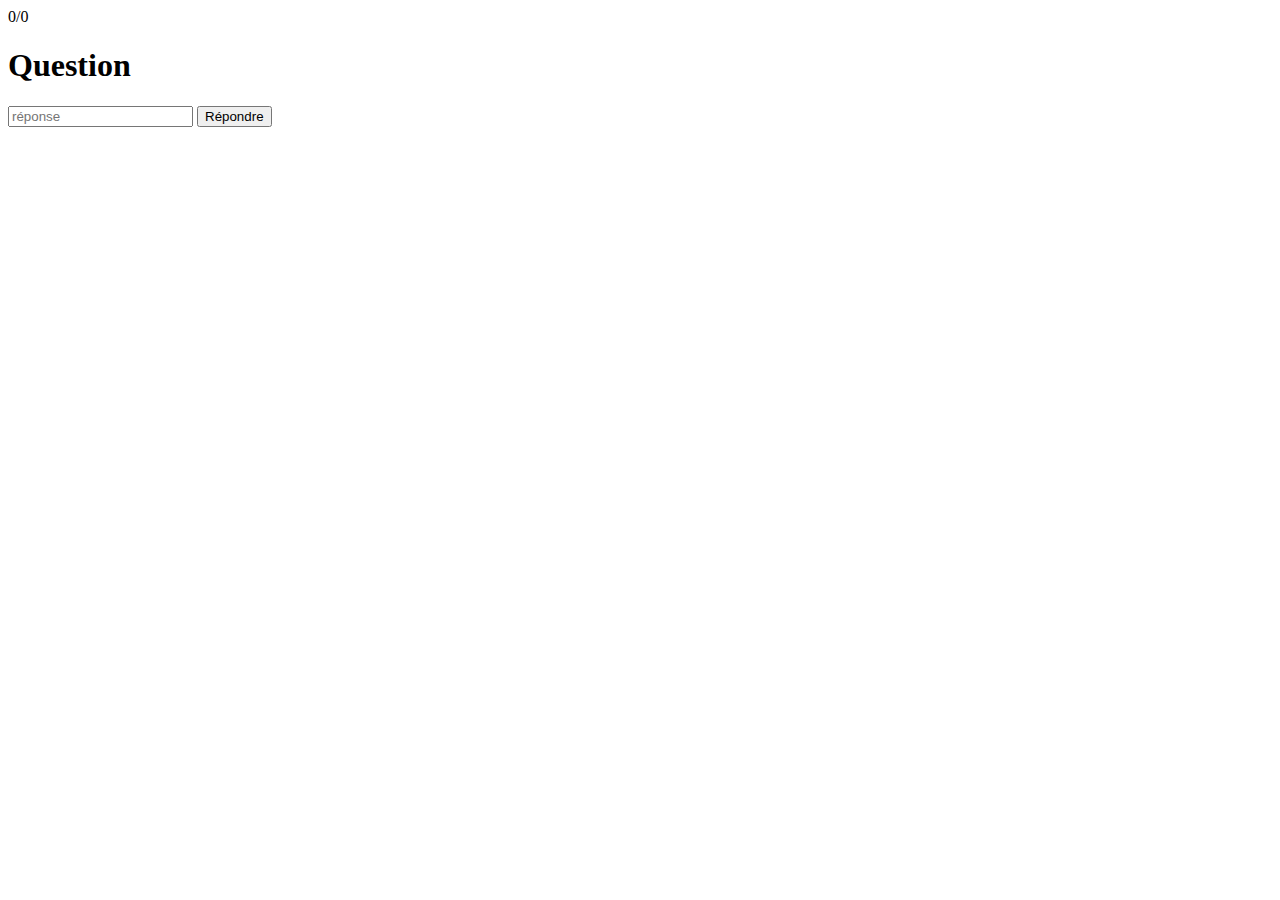
==== quiz.html @ 8a46017f "aa" ====
<html>
    <head>
        <meta charset="utf-8" />
        <title>English quizes</title>
        <link href="css/quiz.css" rel="stylesheet" />
    </head>
    <body>
        <div class="container">
            <!--MENU-->
            <div class="hautdelapage">

            </div>
            <!--LISTE DES QUIZS-->
            <div class="quiz">
                <p id="score">0/0</p>
                <h1 id="question">Question</h1>
                <input type="text" id="input" placeholder="réponse"/>
                <button onclick="repondre();" id="button" >Répondre</button>
                <h2 id="affreponse"></h2>
            </div>
        </div>
    </body>
    <script src="js/quiz.js"></script>
</html>
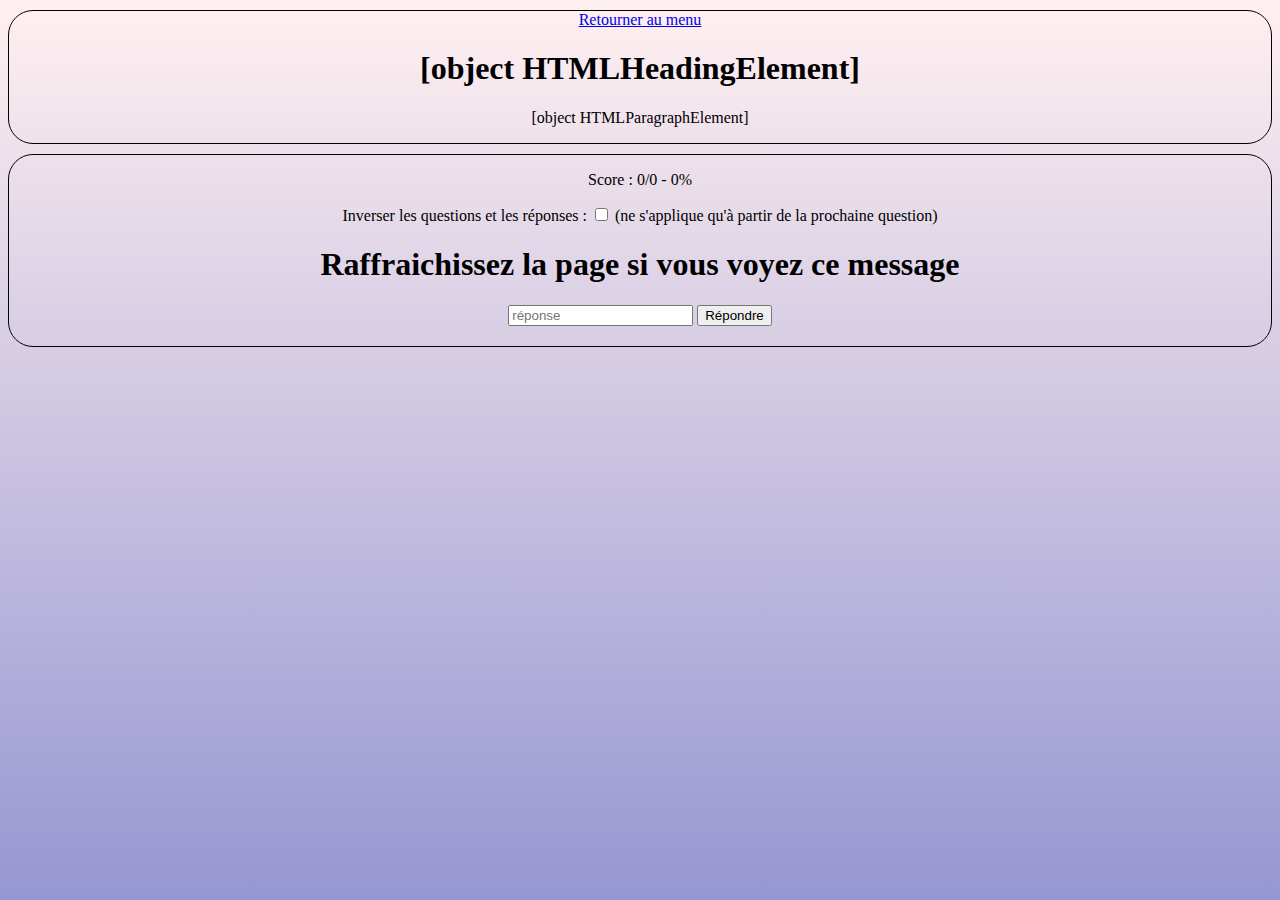
==== commit dbb94beb: "aa" ====
--- a/quiz.html
+++ b/quiz.html
@@ -9,13 +9,16 @@
         <div class="container">
             <!--MENU-->
             <div class="hautdelapage">
-
+                <a href="index.html">Retourner au menu</a>
+                <h1 id="nom">Quiz</h1>
+                <p id="description"></p>
             </div>
             <!--LISTE DES QUIZS-->
             <div class="quiz">
-                <p id="score">0/0</p>
-                <h1 id="question">Question</h1>
-                <input type="text" id="input" placeholder="réponse"/>
+                <p id="score">Score : 0/0 - 0%</p>
+                <p>Inverser les questions et les réponses : <input type="checkbox" id="inverser" /> (ne s'applique qu'à partir de la prochaine question)</p>
+                <h1 id="question">Raffraichissez la page si vous voyez ce message</h1>
+                <input type="text" id="input" placeholder="réponse" onkeypress="checkEnter(event);"/>
                 <button onclick="repondre();" id="button" >Répondre</button>
                 <h2 id="affreponse"></h2>
             </div>
--- a/css/quiz.css
+++ b/css/quiz.css
@@ -0,0 +1,40 @@
+
+body{
+    background: linear-gradient(to bottom, rgb(255,240,240), rgb(150,150,210));
+    height: 97.5%;
+}
+
+canvas{
+    border: 1px solid black;
+    border-radius: 25px;
+}
+
+
+body{
+    text-align: center;
+}
+
+div{
+
+    border:1px solid black;
+    border-radius: 25px;
+    border-collapse: collapse;
+
+    margin-top:10px;
+    margin-bottom:10px;
+    margin-left:auto;
+    margin-right:auto;
+
+    padding-top:auto;
+    padding-bottom:auto;
+    padding-left:auto;
+    padding-right:auto;
+    
+    
+}
+
+.container{
+    border:none;
+}
+
+
